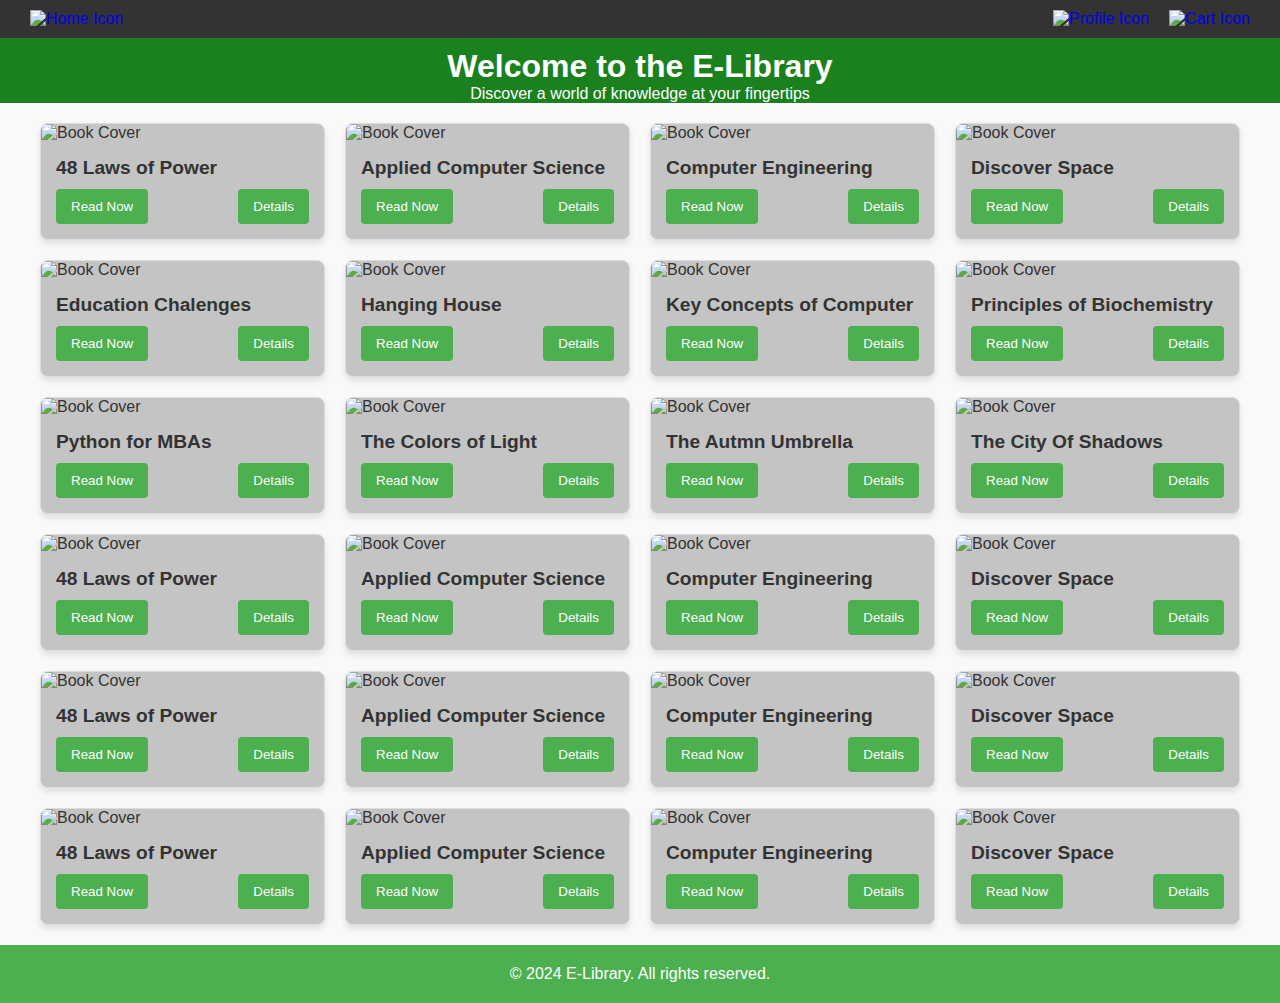
==== Product.html @ 18f28719 "from pc" ====
<!DOCTYPE html>
<html lang="en">
<head>
    <meta charset="UTF-8">
    <meta name="viewport" content="width=device-width, initial-scale=1.0">
    <title>E-Library - Books</title>
    <link rel="stylesheet" href="Product.css">
</head>
<body>
    <!DOCTYPE html>
<html lang="en">
<head>
    <meta charset="UTF-8">
    <meta name="viewport" content="width=device-width, initial-scale=1.0">
    <title>E-Library - Books</title>
    <link rel="stylesheet" href="styles.css">
</head>
<body>
    
    <header>
        <nav class="navbar">
            <div class="nav-left">
                <a href="#" class="home-icon">
                    <img src="/Icons/home-svgrepo-com.svg" alt="Home Icon" title="Home">
                </a>
            </div>
            <div class="nav-right">
                <a href="#" class="profile-icon">
                    <img src="/Icons/profile-svgrepo-com.svg" alt="Profile Icon" title="Profile">
                </a>
                <a href="#" class="cart-icon">
                    <img src="/Icons/cart-large-minimalistic-svgrepo-com (1).svg" alt="Cart Icon" title="Cart">
                </a>
            </div>
        </nav>
        <h1>Welcome to the E-Library</h1>
        <p>Discover a world of knowledge at your fingertips</p>
    </header>

    <div class="container">
        <div class="books-grid">
            <div class="book-card">
                <img src="/Book Images/48 Laws of Power.jpg" alt="Book Cover">
                <div class="info">
                    <p class="title">48 Laws of Power</p>
                    <div class="cta">
                        <button>Read Now</button>
                        <button>Details</button>
                    </div>
                </div>
            </div>

            <div class="book-card">
                <img src="/Book Images/AppliedComputer Science.jpg" alt="Book Cover">
                <div class="info">
                    <p class="title">Applied Computer Science</p>
                    <div class="cta">
                        <button>Read Now</button>
                        <button>Details</button>
                    </div>
                </div>
            </div>

            <div class="book-card">
                <img src="/Book Images/Computer Engineering.jpg" alt="Book Cover">
                <div class="info">
                    <p class="title">Computer Engineering</p>
                    <div class="cta">
                        <button>Read Now</button>
                        <button>Details</button>
                    </div>
                </div>
            </div>

            <div class="book-card">
                <img src="/Book Images/Discover Space.jpg" alt="Book Cover">
                <div class="info">
                    <p class="title">Discover Space</p>
                    <div class="cta">
                        <button>Read Now</button>
                        <button>Details</button>
                    </div>
                </div>
            </div>
        </div>
    </div>

    <div class="container">
        <div class="books-grid">
            <div class="book-card">
                <img src="/Book Images/Education Chalenges.jpg" alt="Book Cover">
                <div class="info">
                    <p class="title">Education Chalenges</p>
                    <div class="cta">
                        <button>Read Now</button>
                        <button>Details</button>
                    </div>
                </div>
            </div>

            <div class="book-card">
                <img src="/Book Images/Hanging House.jpg" alt="Book Cover">
                <div class="info">
                    <p class="title">Hanging House</p>
                    <div class="cta">
                        <button>Read Now</button>
                        <button>Details</button>
                    </div>
                </div>
            </div>

            <div class="book-card">
                <img src="/Book Images/Key Concepts in Computer Science.jpg" alt="Book Cover">
                <div class="info">
                    <p class="title">Key Concepts of Computer</p>
                    <div class="cta">
                        <button>Read Now</button>
                        <button>Details</button>
                    </div>
                </div>
            </div>

            <div class="book-card">
                <img src="/Book Images/Principles of Biochemistry.jpg" alt="Book Cover">
                <div class="info">
                    <p class="title">Principles of Biochemistry</p>
                    <div class="cta">
                        <button>Read Now</button>
                        <button>Details</button>
                    </div>
                </div>
            </div>
        </div>
    </div>

    <div class="container">
        <div class="books-grid">
            <div class="book-card">
                <img src="/Book Images/Python for MBAs.jpg" alt="Book Cover">
                <div class="info">
                    <p class="title">Python for MBAs</p>
                    <div class="cta">
                        <button>Read Now</button>
                        <button>Details</button>
                    </div>
                </div>
            </div>

            <div class="book-card">
                <img src="/Book Images/The  Colors of Light.jpg" alt="Book Cover">
                <div class="info">
                    <p class="title">The  Colors of Light</p>
                    <div class="cta">
                        <button>Read Now</button>
                        <button>Details</button>
                    </div>
                </div>
            </div>

            <div class="book-card">
                <img src="/Book Images/The Autmn Umbrella.jpg" alt="Book Cover">
                <div class="info">
                    <p class="title">The Autmn Umbrella</p>
                    <div class="cta">
                        <button>Read Now</button>
                        <button>Details</button>
                    </div>
                </div>
            </div>

            <div class="book-card">
                <img src="/Book Images/The City Of Shadows.jpg" alt="Book Cover">
                <div class="info">
                    <p class="title">The City Of Shadows</p>
                    <div class="cta">
                        <button>Read Now</button>
                        <button>Details</button>
                    </div>
                </div>
            </div>
        </div>
    </div>

    <div class="container">
        <div class="books-grid">
            <div class="book-card">
                <img src="/Book Images/48 Laws of Power.jpg" alt="Book Cover">
                <div class="info">
                    <p class="title">48 Laws of Power</p>
                    <div class="cta">
                        <button>Read Now</button>
                        <button>Details</button>
                    </div>
                </div>
            </div>

            <div class="book-card">
                <img src="/Book Images/AppliedComputer Science.jpg" alt="Book Cover">
                <div class="info">
                    <p class="title">Applied Computer Science</p>
                    <div class="cta">
                        <button>Read Now</button>
                        <button>Details</button>
                    </div>
                </div>
            </div>

            <div class="book-card">
                <img src="/Book Images/Computer Engineering.jpg" alt="Book Cover">
                <div class="info">
                    <p class="title">Computer Engineering</p>
                    <div class="cta">
                        <button>Read Now</button>
                        <button>Details</button>
                    </div>
                </div>
            </div>

            <div class="book-card">
                <img src="/Book Images/Discover Space.jpg" alt="Book Cover">
                <div class="info">
                    <p class="title">Discover Space</p>
                    <div class="cta">
                        <button>Read Now</button>
                        <button>Details</button>
                    </div>
                </div>
            </div>
        </div>
    </div>

    <div class="container">
        <div class="books-grid">
            <div class="book-card">
                <img src="/Book Images/48 Laws of Power.jpg" alt="Book Cover">
                <div class="info">
                    <p class="title">48 Laws of Power</p>
                    <div class="cta">
                        <button>Read Now</button>
                        <button>Details</button>
                    </div>
                </div>
            </div>

            <div class="book-card">
                <img src="/Book Images/AppliedComputer Science.jpg" alt="Book Cover">
                <div class="info">
                    <p class="title">Applied Computer Science</p>
                    <div class="cta">
                        <button>Read Now</button>
                        <button>Details</button>
                    </div>
                </div>
            </div>

            <div class="book-card">
                <img src="/Book Images/Computer Engineering.jpg" alt="Book Cover">
                <div class="info">
                    <p class="title">Computer Engineering</p>
                    <div class="cta">
                        <button>Read Now</button>
                        <button>Details</button>
                    </div>
                </div>
            </div>

            <div class="book-card">
                <img src="/Book Images/Discover Space.jpg" alt="Book Cover">
                <div class="info">
                    <p class="title">Discover Space</p>
                    <div class="cta">
                        <button>Read Now</button>
                        <button>Details</button>
                    </div>
                </div>
            </div>
        </div>
    </div>

    <div class="container">
        <div class="books-grid">
            <div class="book-card">
                <img src="/Book Images/48 Laws of Power.jpg" alt="Book Cover">
                <div class="info">
                    <p class="title">48 Laws of Power</p>
                    <div class="cta">
                        <button>Read Now</button>
                        <button>Details</button>
                    </div>
                </div>
            </div>

            <div class="book-card">
                <img src="/Book Images/AppliedComputer Science.jpg" alt="Book Cover">
                <div class="info">
                    <p class="title">Applied Computer Science</p>
                    <div class="cta">
                        <button>Read Now</button>
                        <button>Details</button>
                    </div>
                </div>
            </div>

            <div class="book-card">
                <img src="/Book Images/Computer Engineering.jpg" alt="Book Cover">
                <div class="info">
                    <p class="title">Computer Engineering</p>
                    <div class="cta">
                        <button>Read Now</button>
                        <button>Details</button>
                    </div>
                </div>
            </div>

            <div class="book-card">
                <img src="/Book Images/Discover Space.jpg" alt="Book Cover">
                <div class="info">
                    <p class="title">Discover Space</p>
                    <div class="cta">
                        <button>Read Now</button>
                        <button>Details</button>
                    </div>
                </div>
            </div>
        </div>
    </div>


    <footer>
        <p>&copy; 2024 E-Library. All rights reserved.</p>
    </footer>
</body>
</html>
---- Product.css ----
*{
    margin: 0px;
    padding: 0px;
}
body {
    font-family: Arial, sans-serif;
    background-color: #f9f9f9;
    color: #333;
    background-image: url('/Backgrounds/Background-login.png'); 
}

   

header {
    background-color: #1b801e;
    color: white;
    padding: 15 20px;
    text-align: center;
}

.navbar {
    display: flex;
    justify-content: space-between;
    align-items: center;
    margin-bottom: 10px;
    padding: 10px 20px;
    background-color: #333;
}

.nav-left,
.nav-right {
    display: flex;
    align-items: center;
}

.nav-left a,
.nav-right a {
    text-decoration: none;
    margin: 0 10px;
}

.nav-right a img,
.nav-left a img {
    width: 30px;
    height: 30px;
    border-radius: 0%;
    transition: transform 0.2s ease;
}

.nav-right a img:hover,
.nav-left a img:hover {
    transform: scale(1.1);
}

.container {
    max-width: 1200px;
    margin: 20px auto;
    padding: 0 20px;
}

.books-grid {
    display: grid;
    grid-template-columns: repeat(auto-fit, minmax(200px, 1fr));
    gap: 20px;
}

.book-card {
    background-color: rgb(196, 196, 196);
    border: 1px solid #ddd;
    border-radius: 8px;
    overflow: hidden;
    box-shadow: 0 4px 6px rgba(0, 0, 0, 0.1);
    transition: transform 0.3s, box-shadow 0.3s;
}

.book-card:hover {
    transform: translateY(-5px);
    box-shadow: 0 6px 10px rgba(0, 0, 0, 0.15);
}

.book-card img {
    width: 100%;
    height: 300px;
    object-fit: cover;
}

.book-card .info {
    padding: 15px;
}

.book-card .title {
    font-size: 1.2em;
    font-weight: bold;
    margin: 0 0 10px;
}

.book-card .author {
    color: #666;
    margin: 0 0 10px;
}

.book-card .cta {
    display: flex;
    justify-content: space-between;
    align-items: center;
    margin-top: 10px;
}

.cta button {
    background-color: #4CAF50;
    color: white;
    border: none;
    padding: 10px 15px;
    border-radius: 4px;
    cursor: pointer;
    transition: background-color 0.3s;
}

.cta button:hover {
    background-color: #45a049;
}

footer {
    text-align: center;
    padding: 20px;
    background-color: #4CAF50;
    color: white;
    margin-top: 20px;
}
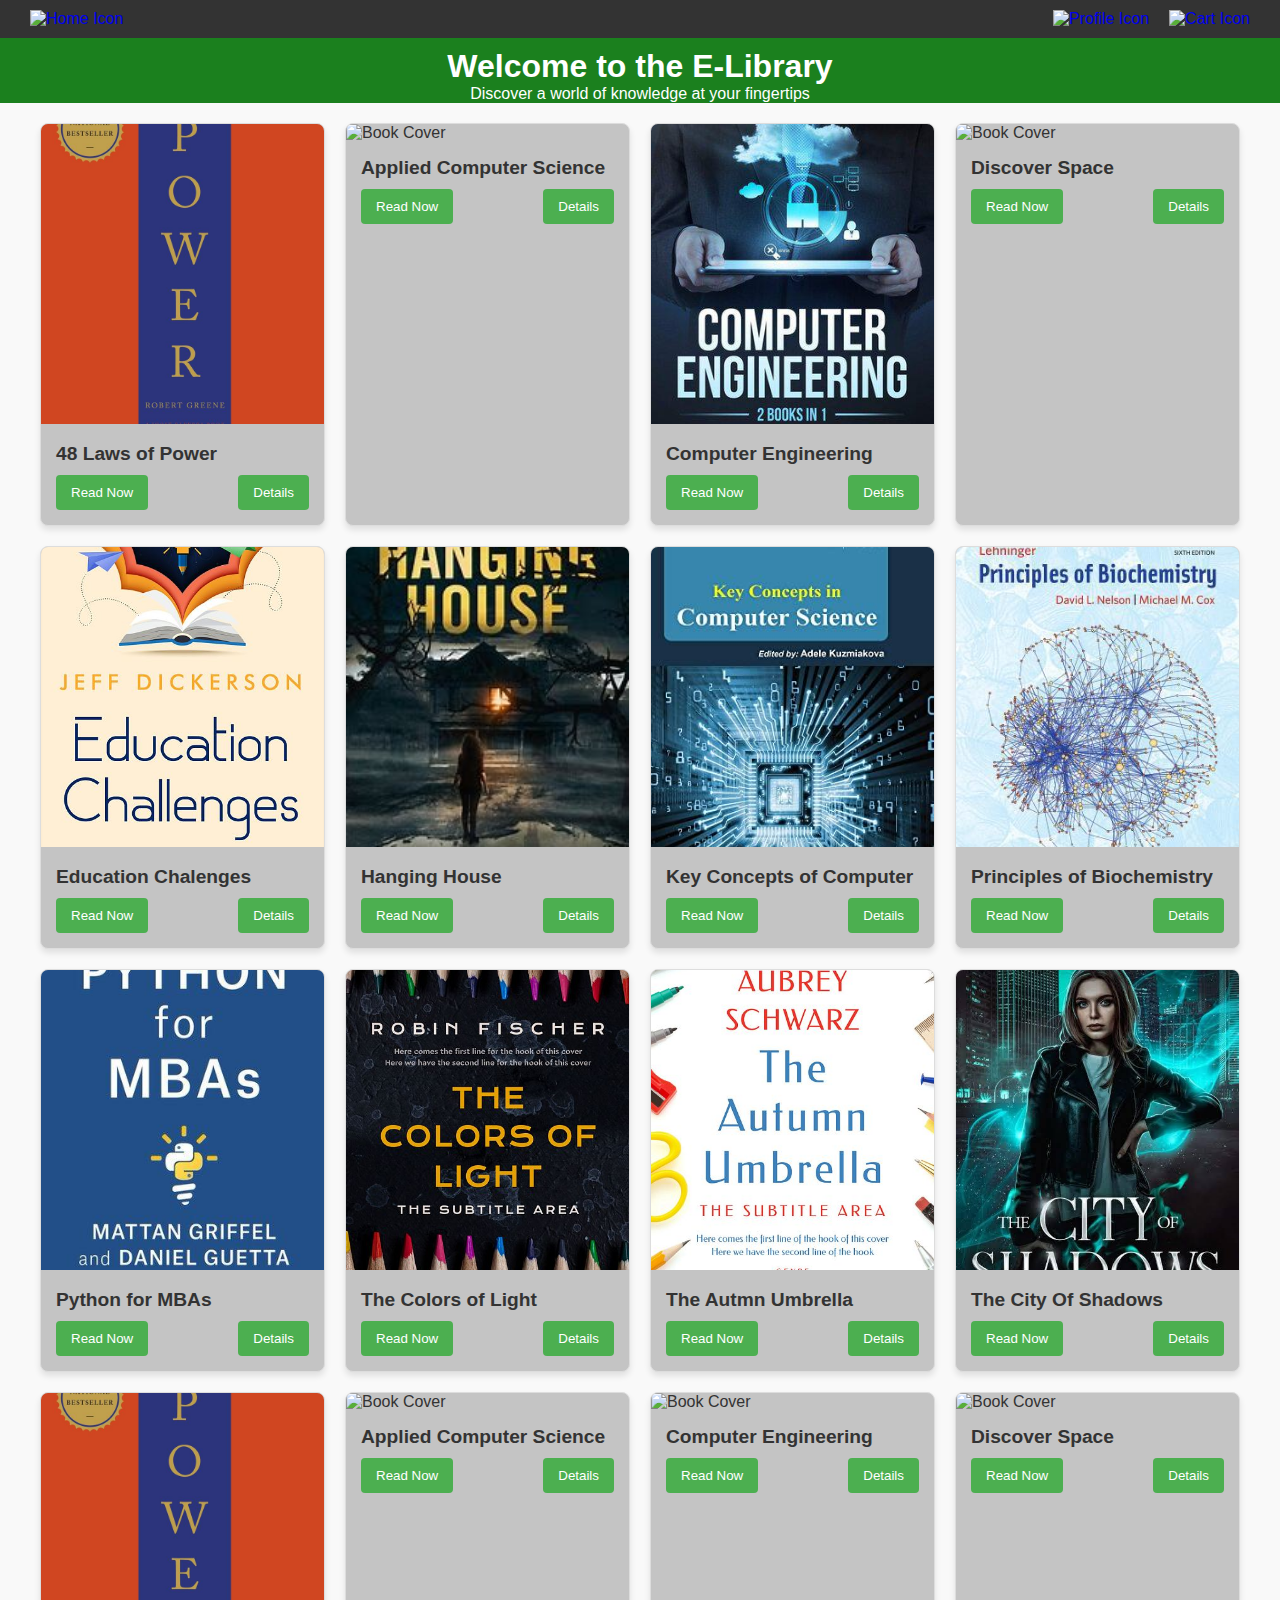
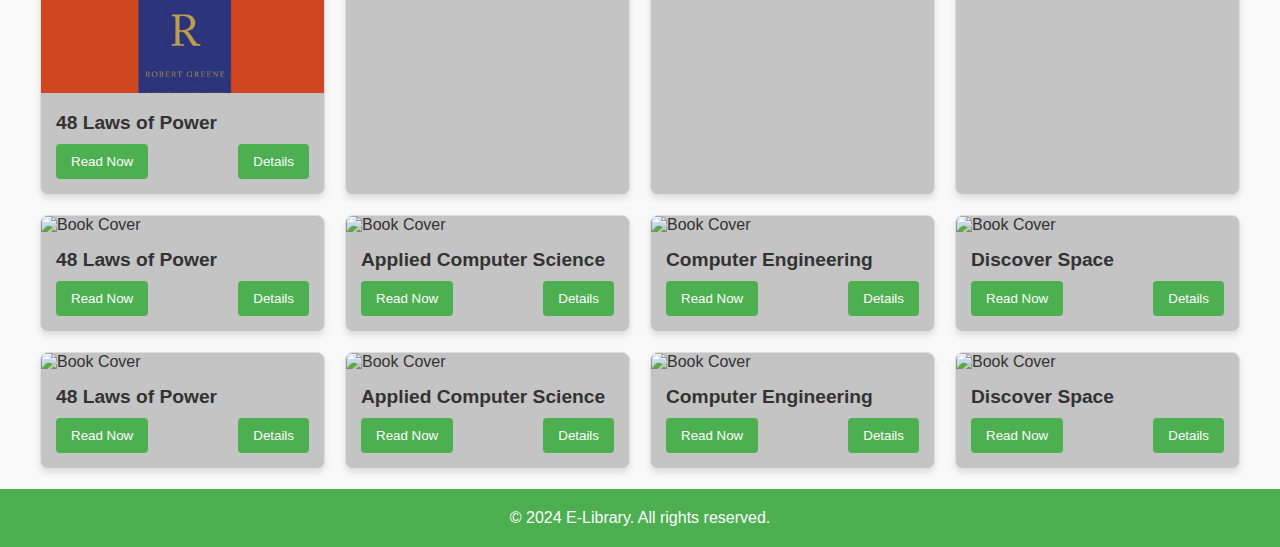
==== commit dc36497e: "Update Product.html" ====
--- a/Product.html
+++ b/Product.html
@@ -40,7 +40,7 @@
     <div class="container">
         <div class="books-grid">
             <div class="book-card">
-                <img src="/Book Images/48 Laws of Power.jpg" alt="Book Cover">
+                <img src="48 Laws of Power.jpg" alt="Book Cover">
                 <div class="info">
                     <p class="title">48 Laws of Power</p>
                     <div class="cta">
@@ -62,7 +62,7 @@
             </div>
 
             <div class="book-card">
-                <img src="/Book Images/Computer Engineering.jpg" alt="Book Cover">
+                <img src="Computer Engineering.jpg" alt="Book Cover">
                 <div class="info">
                     <p class="title">Computer Engineering</p>
                     <div class="cta">
@@ -88,7 +88,7 @@
     <div class="container">
         <div class="books-grid">
             <div class="book-card">
-                <img src="/Book Images/Education Chalenges.jpg" alt="Book Cover">
+                <img src="Education Chalenges.jpg" alt="Book Cover">
                 <div class="info">
                     <p class="title">Education Chalenges</p>
                     <div class="cta">
@@ -99,7 +99,7 @@
             </div>
 
             <div class="book-card">
-                <img src="/Book Images/Hanging House.jpg" alt="Book Cover">
+                <img src="Hanging House.jpg" alt="Book Cover">
                 <div class="info">
                     <p class="title">Hanging House</p>
                     <div class="cta">
@@ -110,7 +110,7 @@
             </div>
 
             <div class="book-card">
-                <img src="/Book Images/Key Concepts in Computer Science.jpg" alt="Book Cover">
+                <img src="Key Concepts in Computer Science.jpg" alt="Book Cover">
                 <div class="info">
                     <p class="title">Key Concepts of Computer</p>
                     <div class="cta">
@@ -121,7 +121,7 @@
             </div>
 
             <div class="book-card">
-                <img src="/Book Images/Principles of Biochemistry.jpg" alt="Book Cover">
+                <img src="Principles of Biochemistry.jpg" alt="Book Cover">
                 <div class="info">
                     <p class="title">Principles of Biochemistry</p>
                     <div class="cta">
@@ -136,7 +136,7 @@
     <div class="container">
         <div class="books-grid">
             <div class="book-card">
-                <img src="/Book Images/Python for MBAs.jpg" alt="Book Cover">
+                <img src="Python for MBAs.jpg" alt="Book Cover">
                 <div class="info">
                     <p class="title">Python for MBAs</p>
                     <div class="cta">
@@ -147,7 +147,7 @@
             </div>
 
             <div class="book-card">
-                <img src="/Book Images/The  Colors of Light.jpg" alt="Book Cover">
+                <img src="The  Colors of Light.jpg" alt="Book Cover">
                 <div class="info">
                     <p class="title">The  Colors of Light</p>
                     <div class="cta">
@@ -158,7 +158,7 @@
             </div>
 
             <div class="book-card">
-                <img src="/Book Images/The Autmn Umbrella.jpg" alt="Book Cover">
+                <img src="The Autmn Umbrella.jpg" alt="Book Cover">
                 <div class="info">
                     <p class="title">The Autmn Umbrella</p>
                     <div class="cta">
@@ -169,7 +169,7 @@
             </div>
 
             <div class="book-card">
-                <img src="/Book Images/The City Of Shadows.jpg" alt="Book Cover">
+                <img src="The City Of Shadows.jpg" alt="Book Cover">
                 <div class="info">
                     <p class="title">The City Of Shadows</p>
                     <div class="cta">
@@ -184,7 +184,7 @@
     <div class="container">
         <div class="books-grid">
             <div class="book-card">
-                <img src="/Book Images/48 Laws of Power.jpg" alt="Book Cover">
+                <img src="48 Laws of Power.jpg" alt="Book Cover">
                 <div class="info">
                     <p class="title">48 Laws of Power</p>
                     <div class="cta">
